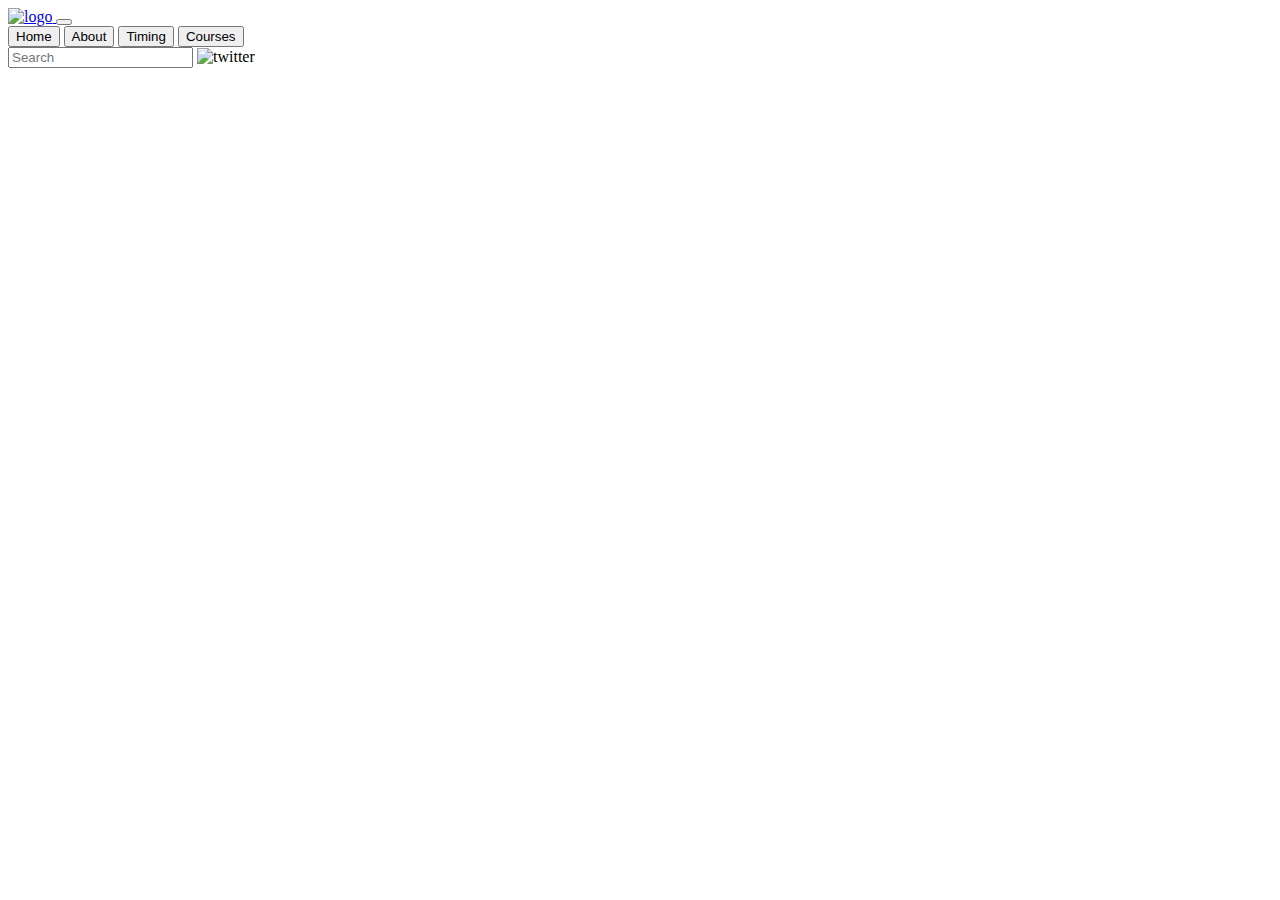
==== include/nav.html @ caebfb4b "an-update-for-the-code" ====
<!DOCTYPE html>
<html lang="en">
<head>
    <meta charset="UTF-8">
    <meta name="viewport" content="width=device-width, initial-scale=1.0">
    <script src="https://cdn.jsdelivr.net/npm/@popperjs/core@2.11.6/dist/umd/popper.min.js" integrity="sha384-oBqDVmMz9ATKxIep9tiCxS/Z9fNfEXiDAYTujMAeBAsjFuCZSmKbSSUnQlmh/jp3" crossorigin="anonymous"></script>
    <script src="https://cdn.jsdelivr.net/npm/bootstrap@5.2.3/dist/js/bootstrap.min.js" integrity="sha384-cuYeSxntonz0PPNlHhBs68uyIAVpIIOZZ5JqeqvYYIcEL727kskC66kF92t6Xl2V" crossorigin="anonymous"></script>
    <link rel="stylesheet" href="./nav.css">
    <title>Summer Jam</title>
</head>
<body>
    <nav class="navbar navbar-expand-lg py-3 ">
          <div class="pe-lg-0 ps-lg-5 container-fluid justify-content-between">
              <a class="navbar-brand" href="#">
                  <img src="/static_files/images/logo.png" height="60" alt="logo">
              </a>
              <button class="navbar-toggler" type="button" data-bs-toggle="collapse" data-bs-target="#navbarSupportedContent"
                  aria-controls="navbarSupportedContent" aria-expanded="false" aria-label="Toggle navigation">
                  <span class="navbar-toggler-icon"></span>
              </button>
              <div class="collapse navbar-collapse justify-content-end" id="navbarSupportedContent">
                  <div class="nav_left d-lg-flex align-items-center">
                      <nav>
                          <div class="nav d-block d-lg-flex nav-tabs" id="nav-tab" role="tablist">
                              <button class="nav-link active" id="home-tab" data-bs-toggle="tab" data-bs-target="#home"
                                  type="button" role="tab" aria-controls="home" aria-selected="true">Home</button>
                              <button class="nav-link" id="about-tab" data-bs-toggle="tab" data-bs-target="#about"
                                  type="button" role="tab" aria-controls="about" aria-selected="false">About</button>
                              <button class="nav-link" id="timing-tab" data-bs-toggle="tab" data-bs-target="#timing"
                                  type="button" role="tab" aria-controls="timing" aria-selected="false">Timing</button>
                              <button class="nav-link" id="courses-tab" data-bs-toggle="tab" data-bs-target="#courses"
                                  type="button" role="tab" aria-controls="courses" aria-selected="false">Courses</button>
                          </div>
                      </nav>
                      <div class="position-relative d-inline-block me-lg-4">
                          <input class="search_input ms-5 mb-3 mb-lg-0 ms-lg-0 pe-5 ps-3" type="search" placeholder="Search"
                              aria-label="Search">
                          <img class="position-absolute search_img" src="/static_files/svgs/search.svg" width="16" height="16"
                              alt="twitter">
                      </div>
                  </div>
              </div>
          </div>
      </nav>
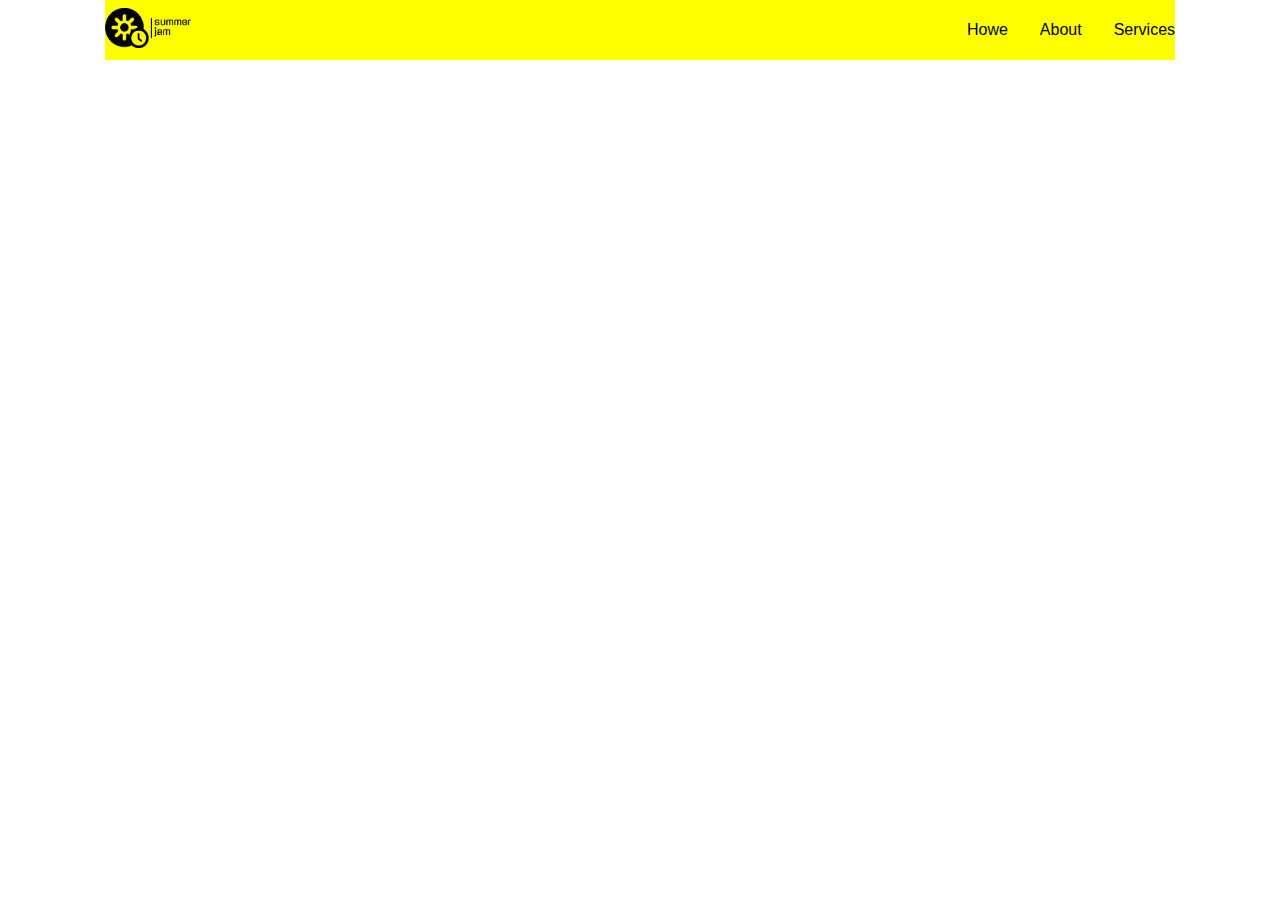
==== commit a0758a7d: "update" ====
--- a/include/nav.html
+++ b/include/nav.html
@@ -5,40 +5,20 @@
     <meta name="viewport" content="width=device-width, initial-scale=1.0">
     <script src="https://cdn.jsdelivr.net/npm/@popperjs/core@2.11.6/dist/umd/popper.min.js" integrity="sha384-oBqDVmMz9ATKxIep9tiCxS/Z9fNfEXiDAYTujMAeBAsjFuCZSmKbSSUnQlmh/jp3" crossorigin="anonymous"></script>
     <script src="https://cdn.jsdelivr.net/npm/bootstrap@5.2.3/dist/js/bootstrap.min.js" integrity="sha384-cuYeSxntonz0PPNlHhBs68uyIAVpIIOZZ5JqeqvYYIcEL727kskC66kF92t6Xl2V" crossorigin="anonymous"></script>
-    <link rel="stylesheet" href="./nav.css">
+    <link rel="stylesheet" href="nav.css">
     <title>Summer Jam</title>
 </head>
 <body>
-    <nav class="navbar navbar-expand-lg py-3 ">
-          <div class="pe-lg-0 ps-lg-5 container-fluid justify-content-between">
-              <a class="navbar-brand" href="#">
-                  <img src="/static_files/images/logo.png" height="60" alt="logo">
-              </a>
-              <button class="navbar-toggler" type="button" data-bs-toggle="collapse" data-bs-target="#navbarSupportedContent"
-                  aria-controls="navbarSupportedContent" aria-expanded="false" aria-label="Toggle navigation">
-                  <span class="navbar-toggler-icon"></span>
-              </button>
-              <div class="collapse navbar-collapse justify-content-end" id="navbarSupportedContent">
-                  <div class="nav_left d-lg-flex align-items-center">
-                      <nav>
-                          <div class="nav d-block d-lg-flex nav-tabs" id="nav-tab" role="tablist">
-                              <button class="nav-link active" id="home-tab" data-bs-toggle="tab" data-bs-target="#home"
-                                  type="button" role="tab" aria-controls="home" aria-selected="true">Home</button>
-                              <button class="nav-link" id="about-tab" data-bs-toggle="tab" data-bs-target="#about"
-                                  type="button" role="tab" aria-controls="about" aria-selected="false">About</button>
-                              <button class="nav-link" id="timing-tab" data-bs-toggle="tab" data-bs-target="#timing"
-                                  type="button" role="tab" aria-controls="timing" aria-selected="false">Timing</button>
-                              <button class="nav-link" id="courses-tab" data-bs-toggle="tab" data-bs-target="#courses"
-                                  type="button" role="tab" aria-controls="courses" aria-selected="false">Courses</button>
-                          </div>
-                      </nav>
-                      <div class="position-relative d-inline-block me-lg-4">
-                          <input class="search_input ms-5 mb-3 mb-lg-0 ms-lg-0 pe-5 ps-3" type="search" placeholder="Search"
-                              aria-label="Search">
-                          <img class="position-absolute search_img" src="/static_files/svgs/search.svg" width="16" height="16"
-                              alt="twitter">
-                      </div>
-                  </div>
-              </div>
-          </div>
-      </nav>+     <!-- class="brand" -->
+     <header>
+        <div class="navbar">
+            <div class="logo">
+                <img src="summer-jam-low-resolution-logo-black-on-transparent-background.png" alt="logo">
+            </div>
+            <ul class="links">
+                <li><a href="#">Howe </a></li>
+                <li><a href="#"> About</a> </li>
+                <li><a href="#"> Services</a> </li>
+            </ul>
+        </div>
+    </header>--- a/include/nav.css
+++ b/include/nav.css
@@ -0,0 +1,90 @@
+* {
+    margin: 0;
+    padding: 0;
+    box-sizing: border-box;
+    font-family: 'Open Sans', sans-serif;
+}
+    
+body {
+    height: 100vh;
+    background-size: cover;
+    background-position: center;
+}
+header{
+    width: 100%;
+}
+
+.navbar{
+    width: 88%;
+    height: 60px;
+    margin: 0 auto;
+    display: flex;
+    align-items: center;
+    justify-content: space-between;
+    margin: 0 auto;
+    background-color: yellow;
+}
+
+li {
+    list-style:none;
+}
+
+a { 
+    text-decoration :none;
+    color :black ;
+    font-size: 1rem;
+}
+
+a:hover {
+    color: orange;
+}
+
+/* HEADER */
+ header {
+position: relative;
+padding: 0 2rem;
+} 
+
+ .navbar .logo img {
+    width: 10%;
+}
+
+@media screen and (max-width: 700px) {
+    .navbar .logo img {
+        width: 90%;
+    }
+  }
+
+.navbar .links {
+    display: flex;
+    gap: 2rem;
+}
+
+.navbar .toggle_btn{
+    color:#fff;
+    font-size: 1.5rem;
+    cursor: pointer;
+    display: none;
+} 
+ 
+.action_btn{
+background-color : orange;
+color:#FFF;
+padding: 0.5rem 1rem;
+border: none;
+outline: none;
+border-radius: 20px;
+font-size: 0.8rem;
+font-weight: bold;
+cursor: pointer; 
+transition: scale 0.2 ease;
+} 
+
+.action_btn:hover {
+    scale :1.05;
+    color:#fff;
+}
+
+.action_btn:active {
+    scale: 0.95;
+}